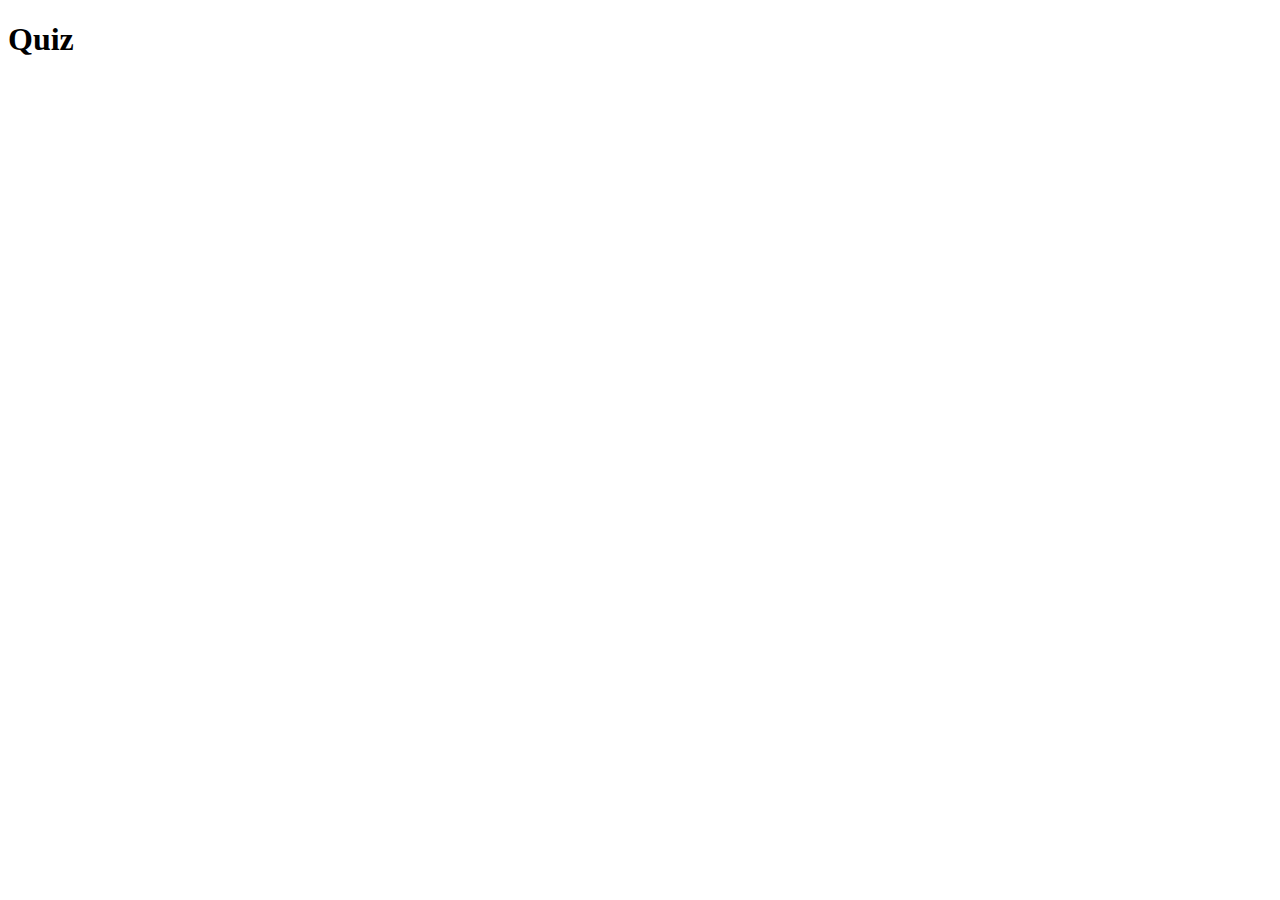
==== Chapter5/quiz/quiz.html @ 061f87f2 "Add files via upload" ====
<!DOCTYPE html>
<html lang="en">
<head>
    <meta charset="UTF-8">
    <meta name="viewport" content="width=device-width, initial-scale=1.0">
    <title>Quiz</title>
    <link rel="stylesheet" href="/Chapter4/alt annet/quiz/quiz.css">
</head>
<body>
    <div id="hoved">
        <h1> Quiz </h1>
      
        <div id="quiz">
      
        </div>
        <div id="resultat"></div>
      </div>
</body>
<script src="/Chapter4/alt annet/quiz/quiz.js"></script>
</html>
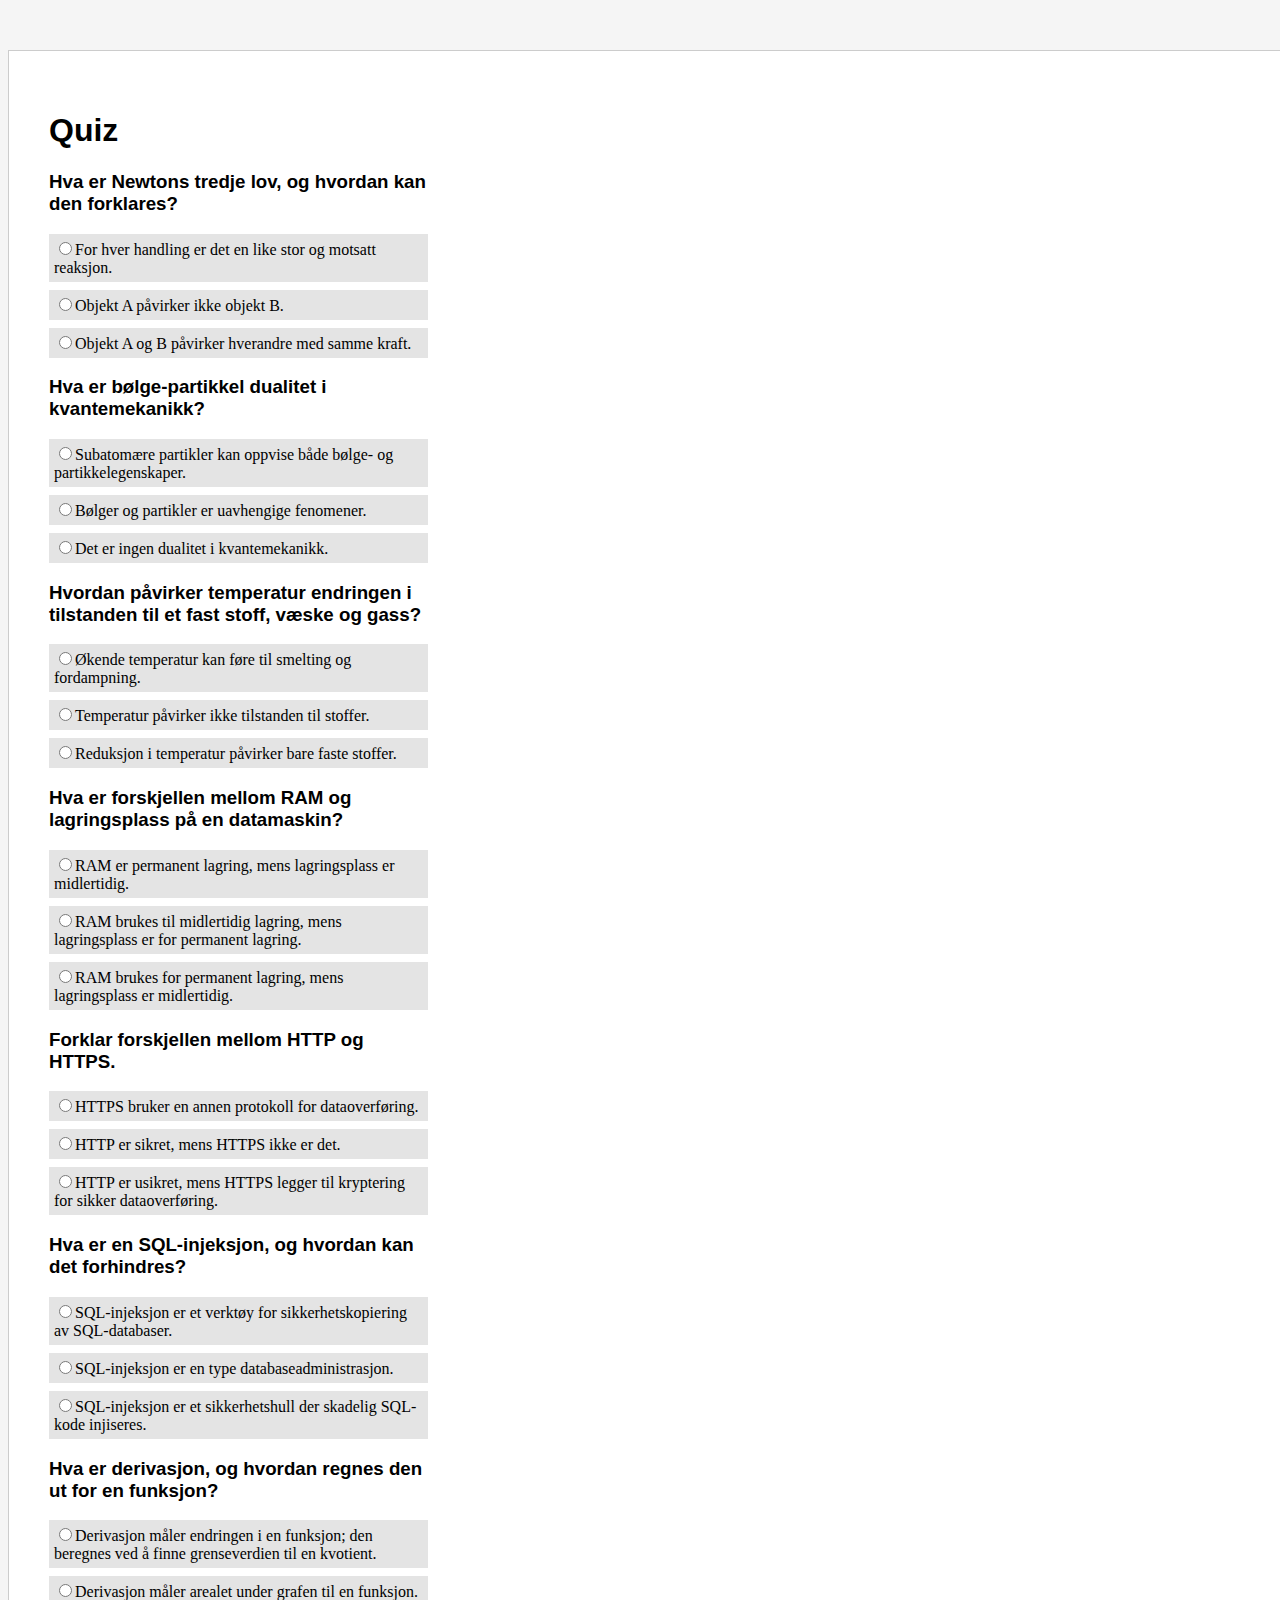
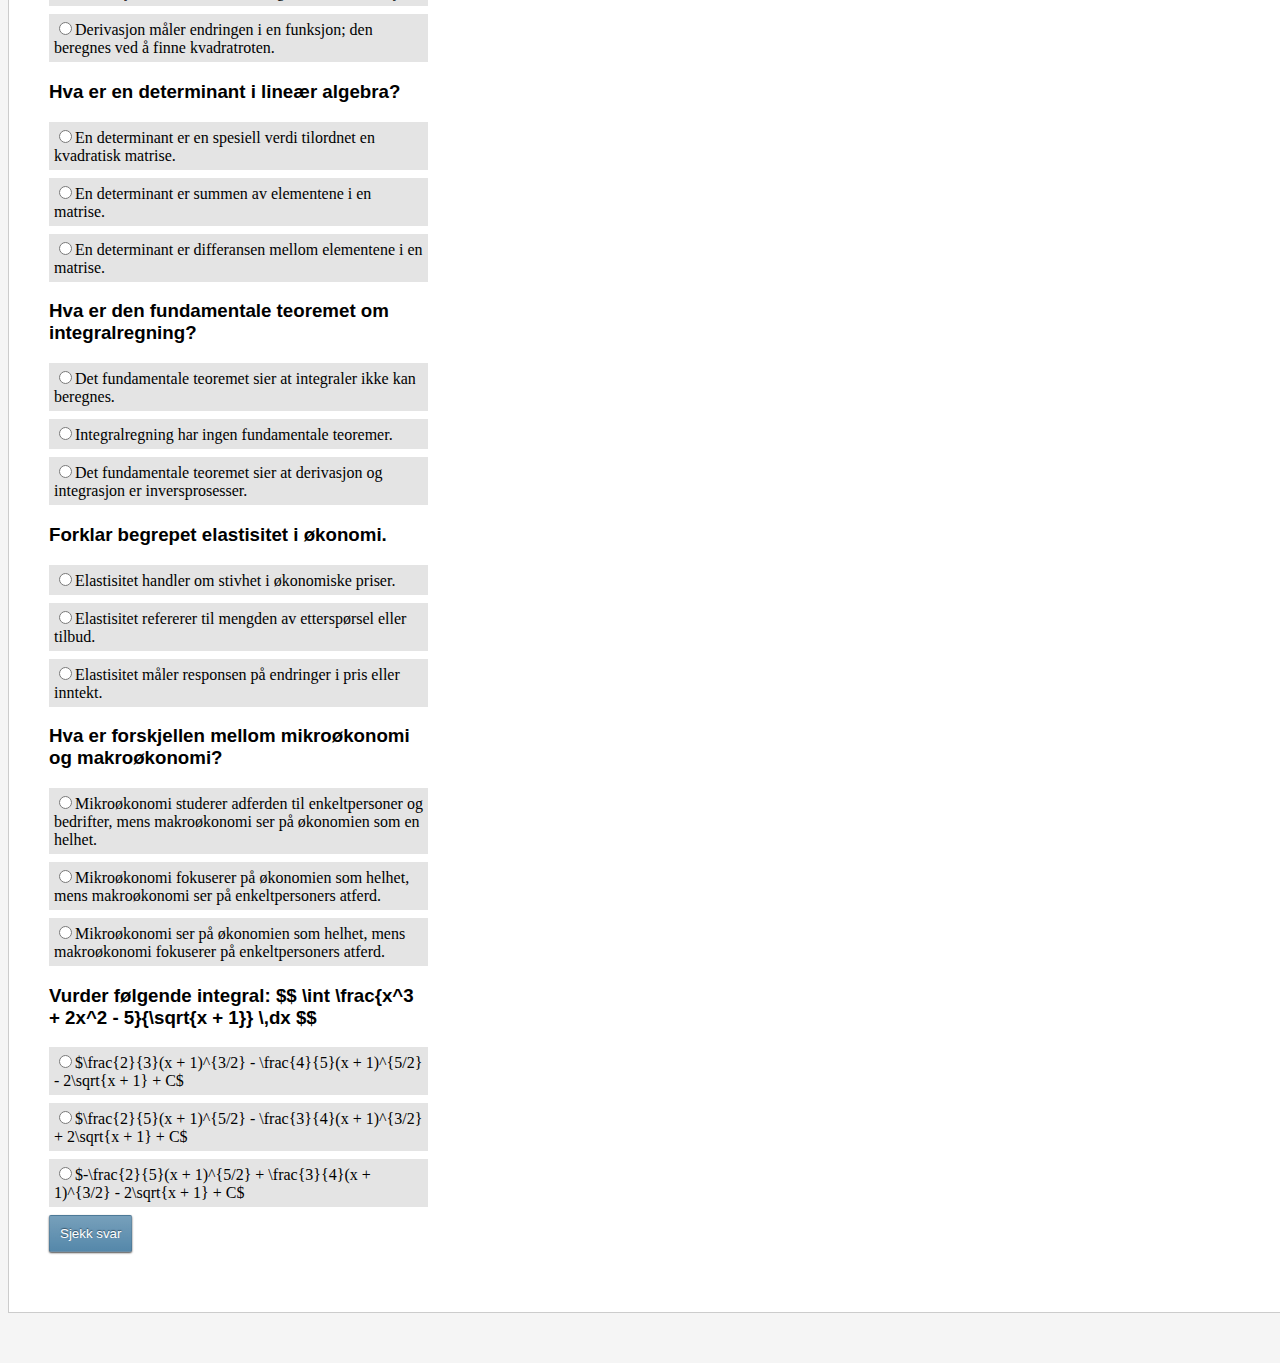
==== commit e7539e26: "Add files via upload" ====
--- a/Chapter5/quiz/quiz.html
+++ b/Chapter5/quiz/quiz.html
@@ -4,7 +4,7 @@
     <meta charset="UTF-8">
     <meta name="viewport" content="width=device-width, initial-scale=1.0">
     <title>Quiz</title>
-    <link rel="stylesheet" href="/Chapter4/alt annet/quiz/quiz.css">
+    <link rel="stylesheet" href="/Chapter5/quiz/quiz.css">
 </head>
 <body>
     <div id="hoved">
@@ -16,5 +16,5 @@
         <div id="resultat"></div>
       </div>
 </body>
-<script src="/Chapter4/alt annet/quiz/quiz.js"></script>
+<script src="/Chapter5/quiz/quiz.js"></script>
 </html>--- a/Chapter5/quiz/quiz.css
+++ b/Chapter5/quiz/quiz.css
@@ -0,0 +1,47 @@
+body { 
+    background-color: #f5f5f5;
+    font-family: Georgia, serif;
+  }
+  #hoved {
+    width: 100%;                 
+    margin: 50px auto;         
+    padding: 40px;	            
+    background-color: white; 	 
+    border: 1px solid #cccccc;
+  }
+  h1, h2, h3 {
+    font-family: Arial, sans-serif;
+  }
+  p {
+    background-color: #e8e8e8;
+    padding: 10px;
+  }
+  #resultat {
+    margin: 20px 0;
+  }
+  .checkboxradio {
+    min-width: 130px;
+    width: 30%;
+  }
+  .checkboxradio > label {
+    display: block;
+    margin-bottom: 8px; 
+    padding: 5px;
+    background-color: #e4e4e4;
+    cursor: pointer;
+  }
+  button {
+    padding: 10px;
+    color: white;
+    text-shadow: 0 -1px 1px #335166;
+    border: 1px solid rgba(0, 0, 0, 0.1);
+    border-radius: 2px;
+    background: linear-gradient(rgba(255, 255, 255, 0.2), transparent);
+    background-color: #5588AA;
+    box-shadow: 0 1px 2px rgba(0, 0, 0, 0.7);
+    outline: none;
+    cursor: pointer;
+  }
+  button:active {
+    transform: translate(1px, 1px);
+  }